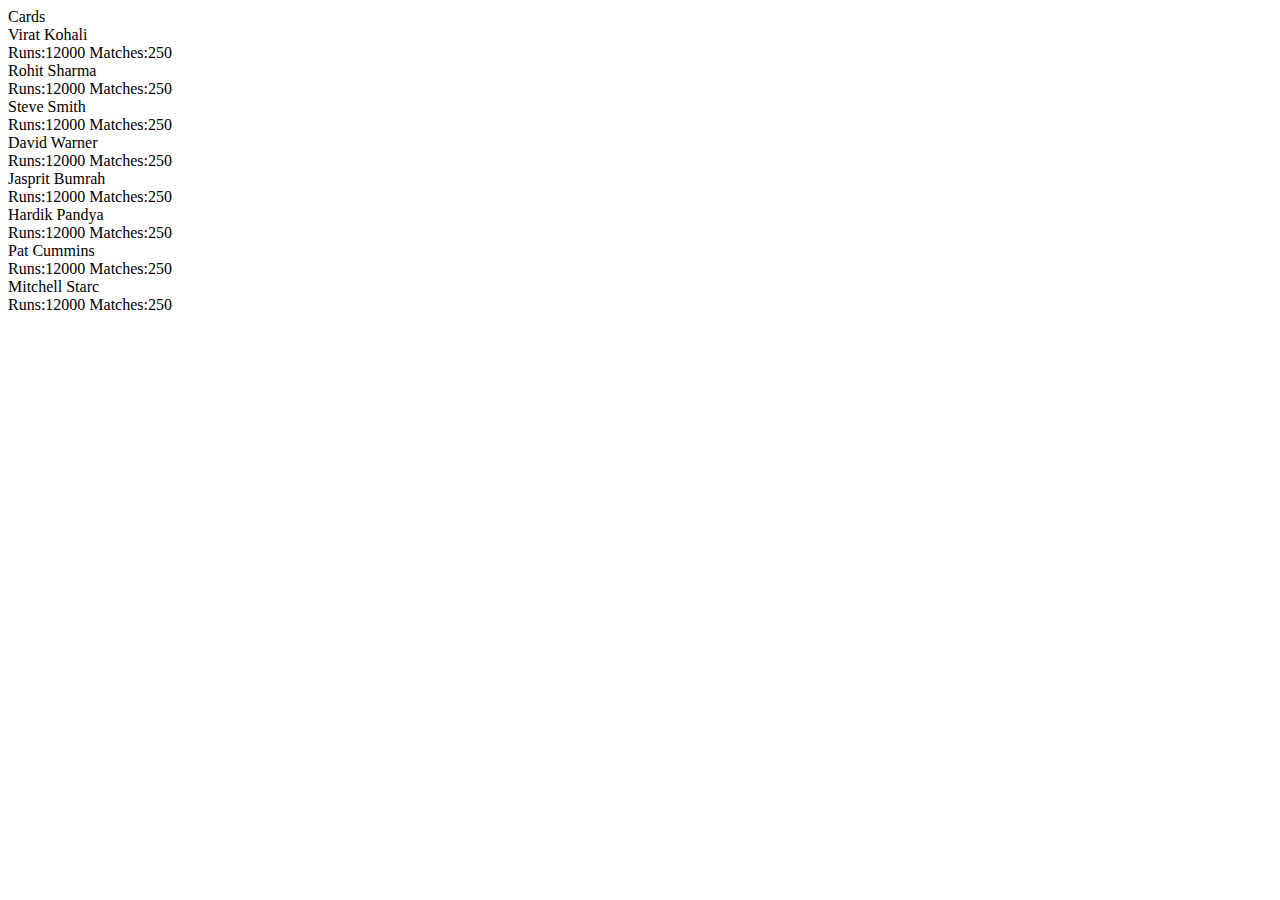
==== card1.html @ 7f49ef7a "Add files via upload" ====
<html lang="en">
  <head>
    <meta charset="utf-8" />
    <meta name="viewport" content="width=device-width, initial-scale=1" />
    <title>Score Card</title>

    <link
      href="https://cdn.jsdelivr.net/npm/bootstrap@5.3.2/dist/css/bootstrap.min.css"
      rel="stylesheet"
      integrity="sha384-T3c6CoIi6uLrA9TneNEoa7RxnatzjcDSCmG1MXxSR1GAsXEV/Dwwykc2MPK8M2HN"
      crossorigin="anonymous"
    />
  </head>

  <body>
    <div class="container">
      <div class="row">
        <div class="col-12">
          <div class="card shadow mt-5">
            <div class="card-header text-bg-success h2">Cards</div>
            <div class="card-body mt-5 mb-5">
              <div class="row">
                <div class="col-12 col-sm-6 col-md-4 col-lg-6 col-xl-3 shadow ">
                  <div class="card-header text-bg-primary h4">Virat Kohali</div>
                  <div class="card-body">
                    <div align="center">
                        <img
                      src="https://picsum.photos/300/300?random=1"
                      class="img-fluid"
                      alt=""
                    />
                    </div>
                  </div>
                  <div class="card-footer ">Runs:12000 Matches:250</div>
                </div>
                <div class="col-12 col-sm-6 col-md-4 col-lg-6 col-xl-3 shadow">
                  <div class="card-header text-bg-primary h4">Rohit Sharma</div>
                  <div class="card-body">
                    <div align="center">
                        <img
                      src="https://picsum.photos/300/300?random=1"
                      class="img-fluid"
                      alt=""
                    />
                    </div>
                  </div>
                  <div class="card-footer ">Runs:12000 Matches:250</div>
                </div>
                <div class="col-12 col-sm-6 col-md-4 col-lg-6 col-xl-3 shadow">
                  <div class="card-header text-bg-warning h4">Steve Smith</div>
                  <div class="card-body">
                    <div align="center">
                        <img
                      src="https://picsum.photos/300/300?random=1"
                      class="img-fluid"
                      alt=""
                    />
                    </div>
                  </div>
                  <div class="card-footer ">Runs:12000 Matches:250</div>
                </div>
                <div class="col-12 col-sm-6 col-md-4 col-lg-6 col-xl-3  shadow">
                  <div class="card-header text-bg-warning h4">David Warner</div>

                  <div class="card-body">
                    <div align="center">
                        <img
                      src="https://picsum.photos/300/300?random=1"
                      class="img-fluid"
                      alt=""
                    />
                    </div>
                  </div>
                  <div class="card-footer ">Runs:12000 Matches:250</div>
                </div>
              </div>
              <div class="row mt-5 mb-5">
                <div class="col-12 col-sm-6 col-md-4 col-lg-6 col-xl-3 shadow">
                  <div class="card-header text-bg-primary h4">
                    Jasprit Bumrah
                  </div>
                  <div class="card-body">
                    <div align="center">
                        <img
                      src="https://picsum.photos/300/300?random=1"
                      class="img-fluid"
                      alt=""
                    />
                    </div>
                  </div>
                  <div class="card-footer ">Runs:12000 Matches:250</div>
                </div>
                <div class="col-12 col-sm-6 col-md-4 col-lg-6 col-xl-3 shadow">
                  <div class="card-header text-bg-primary h4">
                    Hardik Pandya
                  </div>
                  <div class="card-body">
                    <div align="center">
                        <img
                      src="https://picsum.photos/300/300?random=1"
                      class="img-fluid"
                      alt=""
                    />
                    </div>
                  </div>
                  <div class="card-footer ">Runs:12000 Matches:250</div>
                </div>
                <div class="col-12 col-sm-6 col-md-4 col-lg-6 col-xl-3 shadow">
                  <div class="card-header text-bg-warning h4">Pat Cummins</div>
                  <div class="card-body">
                    <div align="center">
                        <img
                      src="https://picsum.photos/300/300?random=1"
                      class="img-fluid"
                      alt=""
                    />
                    </div>
                  </div>
                  <div class="card-footer ">Runs:12000 Matches:250</div>
                </div>
                <div class="col-12 col-sm-6 col-md-4 col-lg-6 col-xl-3 shadow">
                  <div class="card-header text-bg-warning h4">
                    Mitchell Starc
                  </div>
                  <div class="card-body">
                    <div align="center">
                        <img
                      src="https://picsum.photos/300/300?random=1"
                      class="img-fluid"
                      alt=""
                    />
                    </div>
                  </div>
                  <div class="card-footer ">Runs:12000 Matches:250</div>
                </div>
              </div>
            </div>
          </div>
        </div>
      </div>
    </div>
    <script
      src="https://cdn.jsdelivr.net/npm/bootstrap@5.3.2/dist/js/bootstrap.bundle.min.js"
      integrity="sha384-C6RzsynM9kWDrMNeT87bh95OGNyZPhcTNXj1NW7RuBCsyN/o0jlpcV8Qyq46cDfL"
      crossorigin="anonymous"
    ></script>
  </body>
</html>
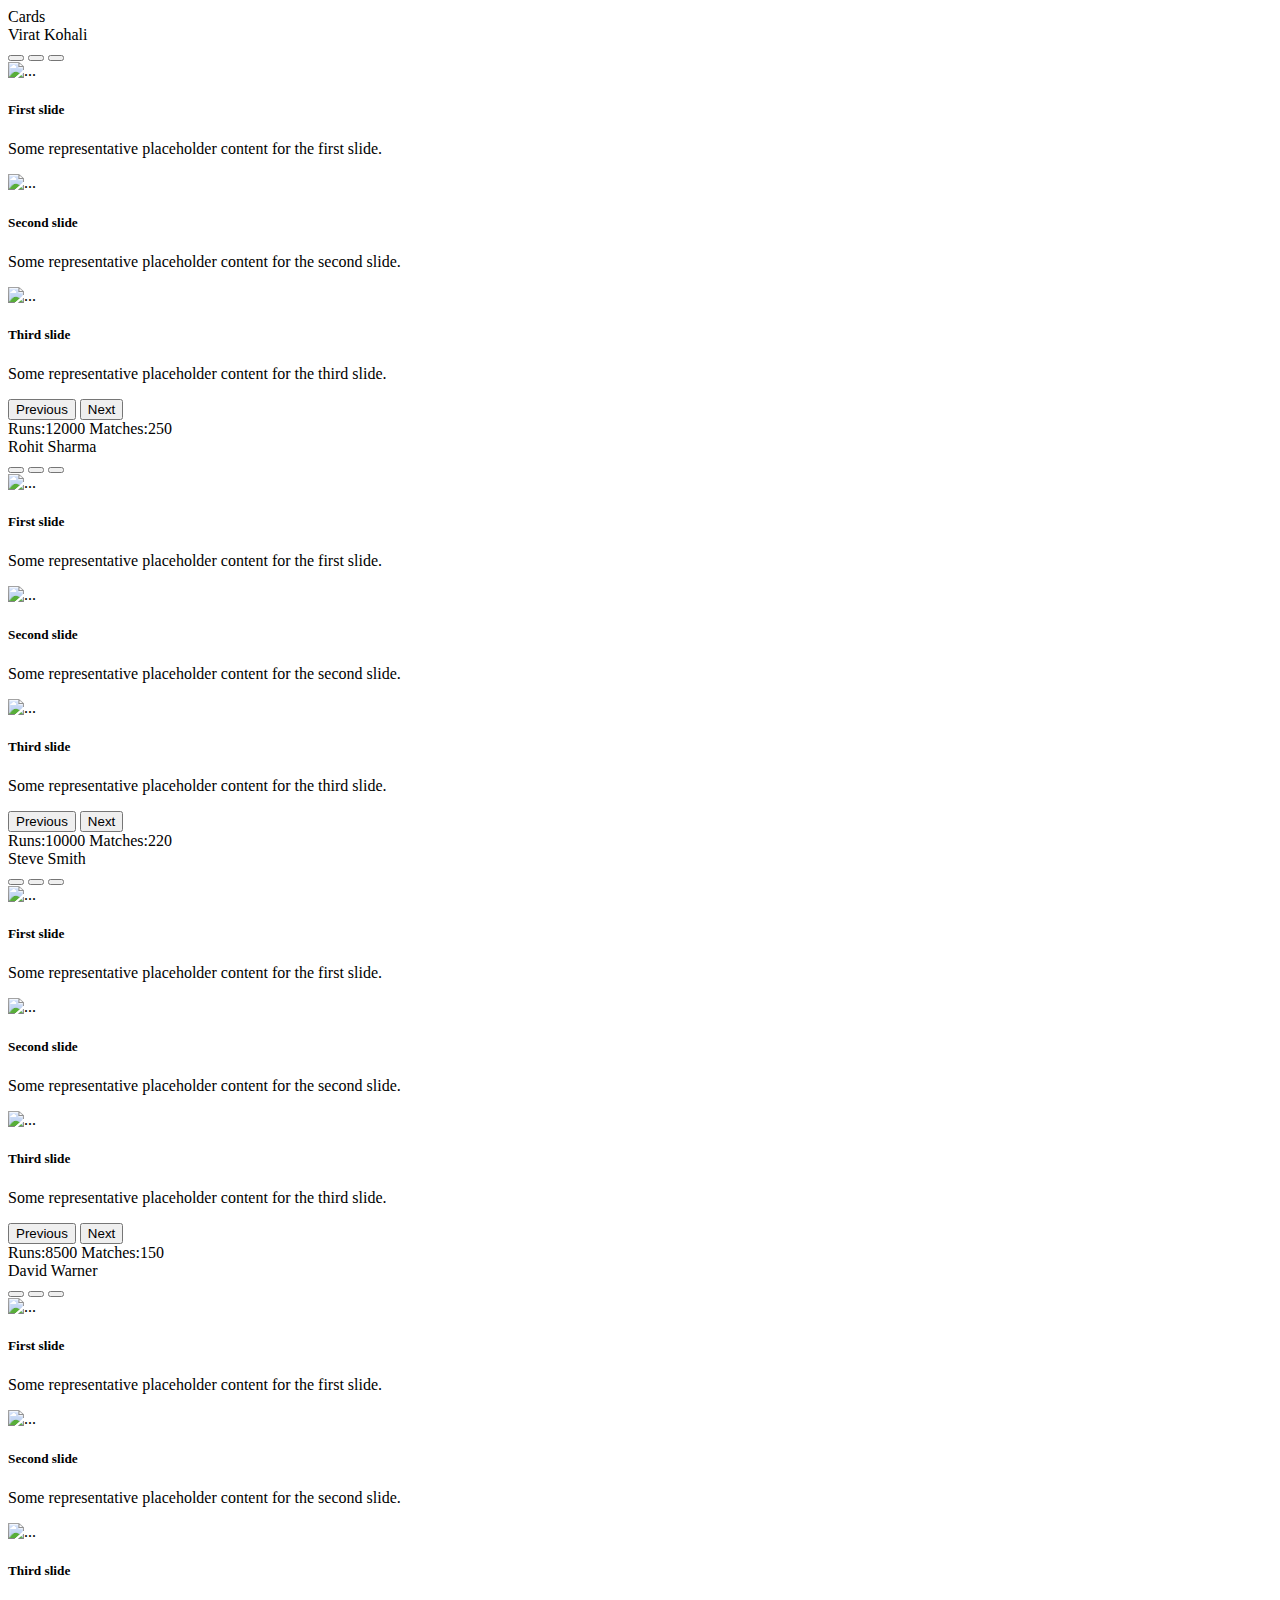
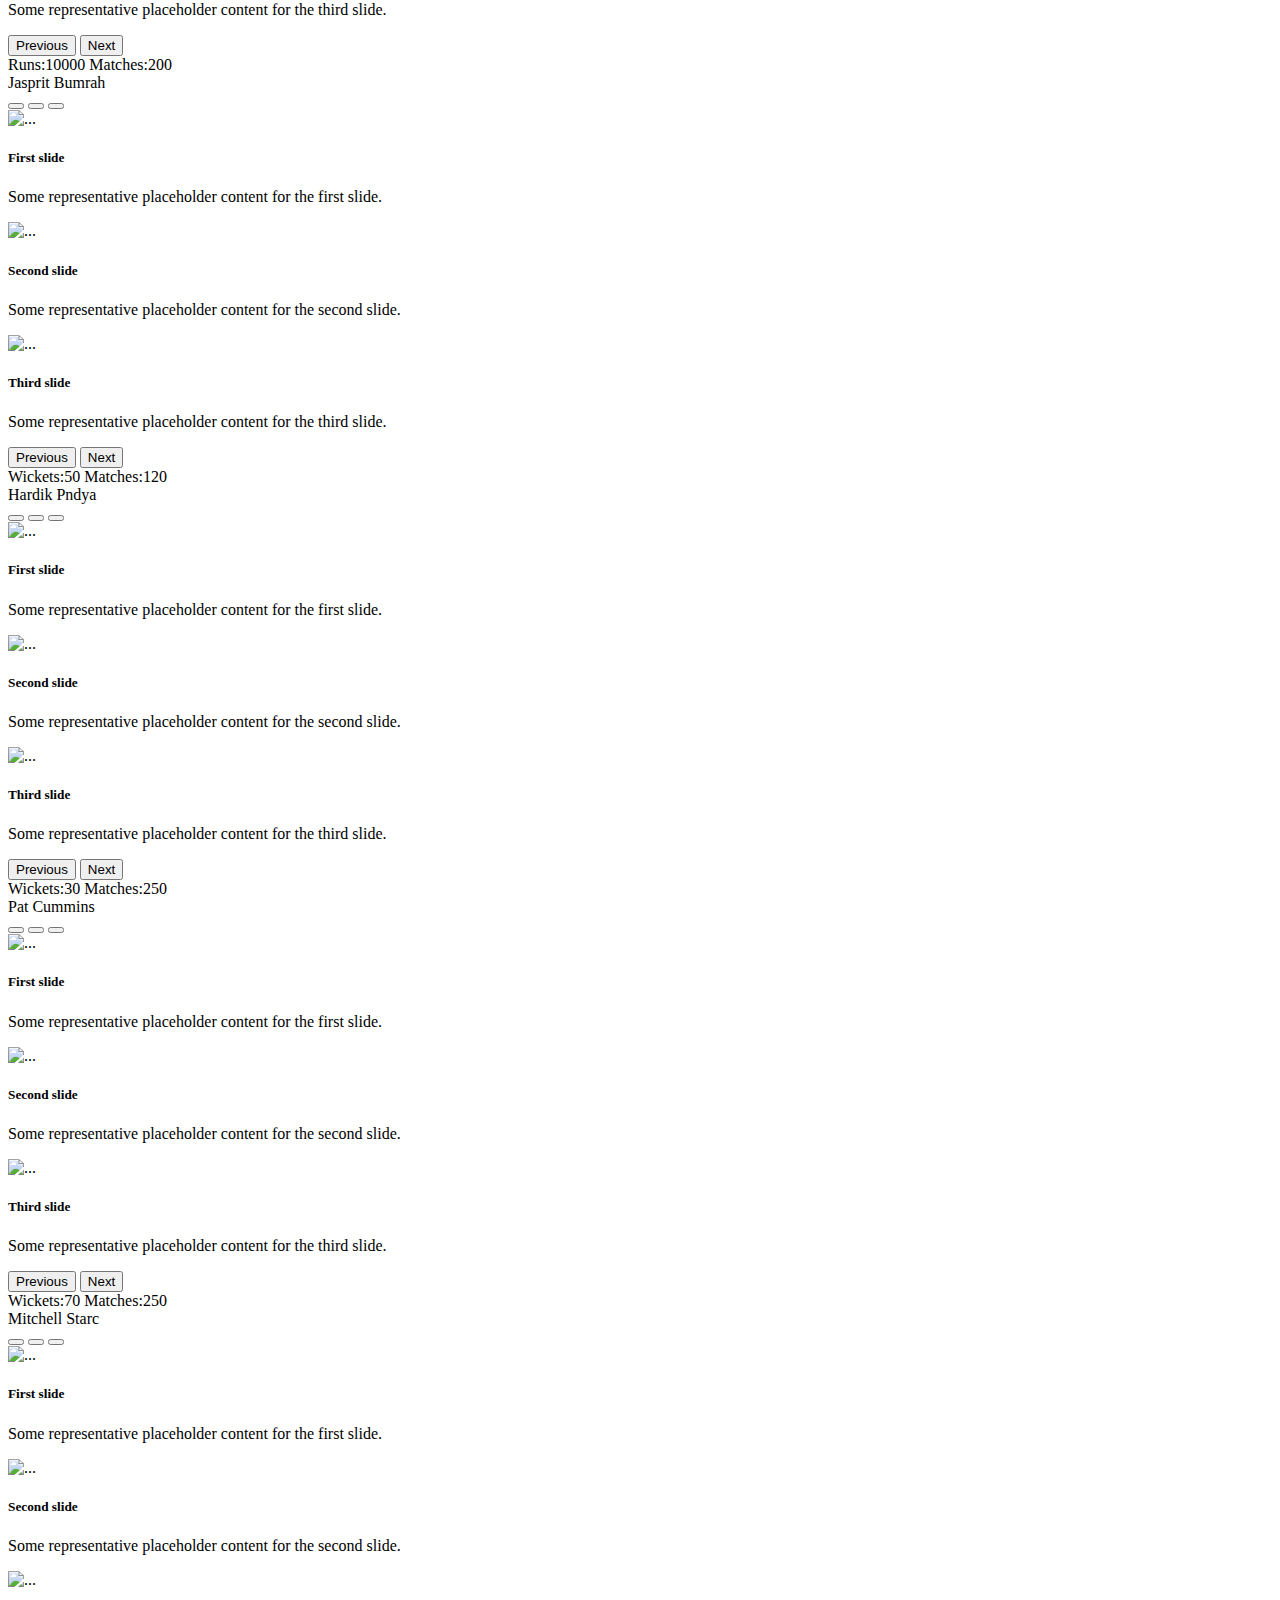
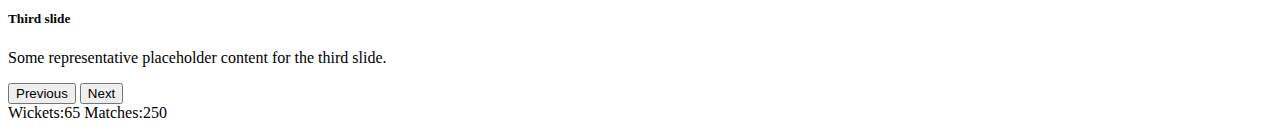
==== commit 169f6136: "Add files via upload" ====
--- a/card1.html
+++ b/card1.html
@@ -1,148 +1,495 @@
 <html lang="en">
-  <head>
-    <meta charset="utf-8" />
-    <meta name="viewport" content="width=device-width, initial-scale=1" />
-    <title>Score Card</title>
-
-    <link
-      href="https://cdn.jsdelivr.net/npm/bootstrap@5.3.2/dist/css/bootstrap.min.css"
-      rel="stylesheet"
-      integrity="sha384-T3c6CoIi6uLrA9TneNEoa7RxnatzjcDSCmG1MXxSR1GAsXEV/Dwwykc2MPK8M2HN"
-      crossorigin="anonymous"
-    />
-  </head>
-
-  <body>
-    <div class="container">
-      <div class="row">
-        <div class="col-12">
-          <div class="card shadow mt-5">
-            <div class="card-header text-bg-success h2">Cards</div>
-            <div class="card-body mt-5 mb-5">
-              <div class="row">
-                <div class="col-12 col-sm-6 col-md-4 col-lg-6 col-xl-3 shadow ">
-                  <div class="card-header text-bg-primary h4">Virat Kohali</div>
-                  <div class="card-body">
-                    <div align="center">
-                        <img
-                      src="https://picsum.photos/300/300?random=1"
-                      class="img-fluid"
-                      alt=""
-                    />
-                    </div>
-                  </div>
-                  <div class="card-footer ">Runs:12000 Matches:250</div>
-                </div>
-                <div class="col-12 col-sm-6 col-md-4 col-lg-6 col-xl-3 shadow">
-                  <div class="card-header text-bg-primary h4">Rohit Sharma</div>
-                  <div class="card-body">
-                    <div align="center">
-                        <img
-                      src="https://picsum.photos/300/300?random=1"
-                      class="img-fluid"
-                      alt=""
-                    />
-                    </div>
-                  </div>
-                  <div class="card-footer ">Runs:12000 Matches:250</div>
-                </div>
-                <div class="col-12 col-sm-6 col-md-4 col-lg-6 col-xl-3 shadow">
-                  <div class="card-header text-bg-warning h4">Steve Smith</div>
-                  <div class="card-body">
-                    <div align="center">
-                        <img
-                      src="https://picsum.photos/300/300?random=1"
-                      class="img-fluid"
-                      alt=""
-                    />
-                    </div>
-                  </div>
-                  <div class="card-footer ">Runs:12000 Matches:250</div>
-                </div>
-                <div class="col-12 col-sm-6 col-md-4 col-lg-6 col-xl-3  shadow">
-                  <div class="card-header text-bg-warning h4">David Warner</div>
-
-                  <div class="card-body">
-                    <div align="center">
-                        <img
-                      src="https://picsum.photos/300/300?random=1"
-                      class="img-fluid"
-                      alt=""
-                    />
-                    </div>
-                  </div>
-                  <div class="card-footer ">Runs:12000 Matches:250</div>
-                </div>
-              </div>
-              <div class="row mt-5 mb-5">
-                <div class="col-12 col-sm-6 col-md-4 col-lg-6 col-xl-3 shadow">
+
+<head>
+  <meta charset="utf-8" />
+  <meta name="viewport" content="width=device-width, initial-scale=1" />
+  <title>Score Card</title>
+
+  <link href="https://cdn.jsdelivr.net/npm/bootstrap@5.3.2/dist/css/bootstrap.min.css" rel="stylesheet"
+    integrity="sha384-T3c6CoIi6uLrA9TneNEoa7RxnatzjcDSCmG1MXxSR1GAsXEV/Dwwykc2MPK8M2HN" crossorigin="anonymous" />
+</head>
+
+<body>
+  <div class="container">
+    <div class="row mt-5">
+      <div class="col-12 mt-5">
+        <div class="card shadow ">
+          <div class="card-header text-bg-success h2">Cards</div>
+          <div class="card-body">
+
+            <div class="row mt-5">
+
+              <div class="col-12 col-sm-6 col-md-4 col-lg-6 col-xl-3 ">
+                <div class="card shadow">
+                  <div class="card-header text-bg-primary h4">
+                    Virat Kohali
+                  </div>
+                  <div class="card-body">
+                    <div id="carouselExampleCaptions" class="carousel slide">
+                      <div class="carousel-indicators">
+                        <button type="button" data-bs-target="#carouselExampleCaptions" data-bs-slide-to="0"
+                          class="active" aria-current="true" aria-label="Slide 1"></button>
+                        <button type="button" data-bs-target="#carouselExampleCaptions" data-bs-slide-to="1"
+                          aria-label="Slide 2"></button>
+                        <button type="button" data-bs-target="#carouselExampleCaptions" data-bs-slide-to="2"
+                          aria-label="Slide 3"></button>
+                      </div>
+                      <div class="carousel-inner">
+                        <div class="carousel-item active">
+                          <img src="https://picsum.photos/300/300?random=1" class="d-block w-100" alt="...">
+                          <div class="carousel-caption d-none d-md-block">
+                            <h5>First slide </h5>
+                            <p>Some representative placeholder content for the first slide.</p>
+                          </div>
+                        </div>
+                        <div class="carousel-item">
+                          <img src="https://picsum.photos/300/300?random=2" class="d-block w-100" alt="...">
+                          <div class="carousel-caption d-none d-md-block">
+                            <h5>Second slide </h5>
+                            <p>Some representative placeholder content for the second slide.</p>
+                          </div>
+                        </div>
+                        <div class="carousel-item">
+                          <img src="https://picsum.photos/300/300?random=3" class="d-block w-100" alt="...">
+                          <div class="carousel-caption d-none d-md-block">
+                            <h5>Third slide </h5>
+                            <p>Some representative placeholder content for the third slide.</p>
+                          </div>
+                        </div>
+                      </div>
+                      <button class="carousel-control-prev" type="button" data-bs-target="#carouselExampleCaptions"
+                        data-bs-slide="prev">
+                        <span class="carousel-control-prev-icon" aria-hidden="true"></span>
+                        <span class="visually-hidden">Previous</span>
+                      </button>
+                      <button class="carousel-control-next" type="button" data-bs-target="#carouselExampleCaptions"
+                        data-bs-slide="next">
+                        <span class="carousel-control-next-icon" aria-hidden="true"></span>
+                        <span class="visually-hidden">Next</span>
+                      </button>
+                    </div>
+                  </div>
+                  <div class="card-footer ">
+                    Runs:12000 Matches:250
+                  </div>
+                </div>
+              </div>
+
+
+              <div class="col-12 col-sm-6 col-md-4 col-lg-6 col-xl-3 ">
+                <div class="card shadow">
+                  <div class="card-header text-bg-primary h4">
+                    Rohit Sharma
+                  </div>
+                  <div class="card-body">
+                    <div id="carouselExampleCaptions1" class="carousel slide">
+                      <div class="carousel-indicators">
+                        <button type="button" data-bs-target="#carouselExampleCaptions1" data-bs-slide-to="0"
+                          class="active" aria-current="true" aria-label="Slide 1"></button>
+                        <button type="button" data-bs-target="#carouselExampleCaptions1" data-bs-slide-to="1"
+                          aria-label="Slide 2"></button>
+                        <button type="button" data-bs-target="#carouselExampleCaptions1" data-bs-slide-to="2"
+                          aria-label="Slide 3"></button>
+                      </div>
+                      <div class="carousel-inner">
+                        <div class="carousel-item active">
+                          <img src="https://picsum.photos/300/300?random=4" class="d-block w-100" alt="...">
+                          <div class="carousel-caption d-none d-md-block">
+                            <h5>First slide </h5>
+                            <p>Some representative placeholder content for the first slide.</p>
+                          </div>
+                        </div>
+                        <div class="carousel-item">
+                          <img src="https://picsum.photos/300/300?random=5" class="d-block w-100" alt="...">
+                          <div class="carousel-caption d-none d-md-block">
+                            <h5>Second slide </h5>
+                            <p>Some representative placeholder content for the second slide.</p>
+                          </div>
+                        </div>
+                        <div class="carousel-item">
+                          <img src="https://picsum.photos/300/300?random=6" class="d-block w-100" alt="...">
+                          <div class="carousel-caption d-none d-md-block">
+                            <h5>Third slide </h5>
+                            <p>Some representative placeholder content for the third slide.</p>
+                          </div>
+                        </div>
+                      </div>
+                      <button class="carousel-control-prev" type="button" data-bs-target="#carouselExampleCaptions1"
+                        data-bs-slide="prev">
+                        <span class="carousel-control-prev-icon" aria-hidden="true"></span>
+                        <span class="visually-hidden">Previous</span>
+                      </button>
+                      <button class="carousel-control-next" type="button" data-bs-target="#carouselExampleCaptions1"
+                        data-bs-slide="next">
+                        <span class="carousel-control-next-icon" aria-hidden="true"></span>
+                        <span class="visually-hidden">Next</span>
+                      </button>
+                    </div>
+                  </div>
+                  <div class="card-footer ">
+                    Runs:10000 Matches:220
+                  </div>
+                </div>
+              </div>
+
+
+              <div class="col-12 col-sm-6 col-md-4 col-lg-6 col-xl-3 ">
+                <div class="card shadow">
+                  <div class="card-header text-bg-warning h4">
+                    Steve Smith
+                  </div>
+                  <div class="card-body">
+                    <div id="carouselExampleCaptions2" class="carousel slide">
+                      <div class="carousel-indicators">
+                        <button type="button" data-bs-target="#carouselExampleCaptions2" data-bs-slide-to="0"
+                          class="active" aria-current="true" aria-label="Slide 1"></button>
+                        <button type="button" data-bs-target="#carouselExampleCaptions2" data-bs-slide-to="1"
+                          aria-label="Slide 2"></button>
+                        <button type="button" data-bs-target="#carouselExampleCaptions2" data-bs-slide-to="2"
+                          aria-label="Slide 3"></button>
+                      </div>
+                      <div class="carousel-inner">
+                        <div class="carousel-item active">
+                          <img src="https://picsum.photos/300/300?random=7" class="d-block w-100" alt="...">
+                          <div class="carousel-caption d-none d-md-block">
+                            <h5>First slide </h5>
+                            <p>Some representative placeholder content for the first slide.</p>
+                          </div>
+                        </div>
+                        <div class="carousel-item">
+                          <img src="https://picsum.photos/300/300?random=8" class="d-block w-100" alt="...">
+                          <div class="carousel-caption d-none d-md-block">
+                            <h5>Second slide </h5>
+                            <p>Some representative placeholder content for the second slide.</p>
+                          </div>
+                        </div>
+                        <div class="carousel-item">
+                          <img src="https://picsum.photos/300/300?random=9" class="d-block w-100" alt="...">
+                          <div class="carousel-caption d-none d-md-block">
+                            <h5>Third slide </h5>
+                            <p>Some representative placeholder content for the third slide.</p>
+                          </div>
+                        </div>
+                      </div>
+                      <button class="carousel-control-prev" type="button" data-bs-target="#carouselExampleCaptions2"
+                        data-bs-slide="prev">
+                        <span class="carousel-control-prev-icon" aria-hidden="true"></span>
+                        <span class="visually-hidden">Previous</span>
+                      </button>
+                      <button class="carousel-control-next" type="button" data-bs-target="#carouselExampleCaptions2"
+                        data-bs-slide="next">
+                        <span class="carousel-control-next-icon" aria-hidden="true"></span>
+                        <span class="visually-hidden">Next</span>
+                      </button>
+                    </div>
+                  </div>
+                  <div class="card-footer ">
+                    Runs:8500 Matches:150
+                  </div>
+                </div>
+              </div>
+
+
+              <div class="col-12 col-sm-6 col-md-4 col-lg-6 col-xl-3 ">
+                <div class="card shadow">
+                  <div class="card-header text-bg-warning h4">
+                    David Warner
+                  </div>
+                  <div class="card-body">
+                    <div id="carouselExampleCaptions3" class="carousel slide">
+                      <div class="carousel-indicators">
+                        <button type="button" data-bs-target="#carouselExampleCaptions3" data-bs-slide-to="0"
+                          class="active" aria-current="true" aria-label="Slide 1"></button>
+                        <button type="button" data-bs-target="#carouselExampleCaptions3" data-bs-slide-to="1"
+                          aria-label="Slide 2"></button>
+                        <button type="button" data-bs-target="#carouselExampleCaptions3" data-bs-slide-to="2"
+                          aria-label="Slide 3"></button>
+                      </div>
+                      <div class="carousel-inner">
+                        <div class="carousel-item active">
+                          <img src="https://picsum.photos/300/300?random=10" class="d-block w-100" alt="...">
+                          <div class="carousel-caption d-none d-md-block">
+                            <h5>First slide </h5>
+                            <p>Some representative placeholder content for the first slide.</p>
+                          </div>
+                        </div>
+                        <div class="carousel-item">
+                          <img src="https://picsum.photos/300/300?random=11" class="d-block w-100" alt="...">
+                          <div class="carousel-caption d-none d-md-block">
+                            <h5>Second slide </h5>
+                            <p>Some representative placeholder content for the second slide.</p>
+                          </div>
+                        </div>
+                        <div class="carousel-item">
+                          <img src="https://picsum.photos/300/300?random=12" class="d-block w-100" alt="...">
+                          <div class="carousel-caption d-none d-md-block">
+                            <h5>Third slide </h5>
+                            <p>Some representative placeholder content for the third slide.</p>
+                          </div>
+                        </div>
+                      </div>
+                      <button class="carousel-control-prev" type="button" data-bs-target="#carouselExampleCaptions3"
+                        data-bs-slide="prev">
+                        <span class="carousel-control-prev-icon" aria-hidden="true"></span>
+                        <span class="visually-hidden">Previous</span>
+                      </button>
+                      <button class="carousel-control-next" type="button" data-bs-target="#carouselExampleCaptions3"
+                        data-bs-slide="next">
+                        <span class="carousel-control-next-icon" aria-hidden="true"></span>
+                        <span class="visually-hidden">Next</span>
+                      </button>
+                    </div>
+                  </div>
+                  <div class="card-footer ">
+                    Runs:10000 Matches:200
+                  </div>
+                </div>
+              </div>
+
+
+            </div>
+
+
+            <div class="row mt-5">
+
+              <div class="col-12 col-sm-6 col-md-4 col-lg-6 col-xl-3 ">
+                <div class="card shadow">
                   <div class="card-header text-bg-primary h4">
                     Jasprit Bumrah
                   </div>
                   <div class="card-body">
-                    <div align="center">
-                        <img
-                      src="https://picsum.photos/300/300?random=1"
-                      class="img-fluid"
-                      alt=""
-                    />
-                    </div>
-                  </div>
-                  <div class="card-footer ">Runs:12000 Matches:250</div>
-                </div>
-                <div class="col-12 col-sm-6 col-md-4 col-lg-6 col-xl-3 shadow">
+                    <div id="carouselExampleCaptions5" class="carousel slide">
+                      <div class="carousel-indicators">
+                        <button type="button" data-bs-target="#carouselExampleCaptions5" data-bs-slide-to="0"
+                          class="active" aria-current="true" aria-label="Slide 1"></button>
+                        <button type="button" data-bs-target="#carouselExampleCaptions5" data-bs-slide-to="1"
+                          aria-label="Slide 2"></button>
+                        <button type="button" data-bs-target="#carouselExampleCaptions5" data-bs-slide-to="2"
+                          aria-label="Slide 3"></button>
+                      </div>
+                      <div class="carousel-inner">
+                        <div class="carousel-item active">
+                          <img src="https://picsum.photos/300/300?random=17" class="d-block w-100" alt="...">
+                          <div class="carousel-caption d-none d-md-block">
+                            <h5>First slide </h5>
+                            <p>Some representative placeholder content for the first slide.</p>
+                          </div>
+                        </div>
+                        <div class="carousel-item">
+                          <img src="https://picsum.photos/300/300?random=18" class="d-block w-100" alt="...">
+                          <div class="carousel-caption d-none d-md-block">
+                            <h5>Second slide </h5>
+                            <p>Some representative placeholder content for the second slide.</p>
+                          </div>
+                        </div>
+                        <div class="carousel-item">
+                          <img src="https://picsum.photos/300/300?random=19" class="d-block w-100" alt="...">
+                          <div class="carousel-caption d-none d-md-block">
+                            <h5>Third slide </h5>
+                            <p>Some representative placeholder content for the third slide.</p>
+                          </div>
+                        </div>
+                      </div>
+                      <button class="carousel-control-prev" type="button" data-bs-target="#carouselExampleCaptions5"
+                        data-bs-slide="prev">
+                        <span class="carousel-control-prev-icon" aria-hidden="true"></span>
+                        <span class="visually-hidden">Previous</span>
+                      </button>
+                      <button class="carousel-control-next" type="button" data-bs-target="#carouselExampleCaptions5"
+                        data-bs-slide="next">
+                        <span class="carousel-control-next-icon" aria-hidden="true"></span>
+                        <span class="visually-hidden">Next</span>
+                      </button>
+                    </div>
+                  </div>
+                  <div class="card-footer ">
+                    Wickets:50 Matches:120
+                  </div>
+                </div>
+              </div>
+
+
+              <div class="col-12 col-sm-6 col-md-4 col-lg-6 col-xl-3 ">
+                <div class="card shadow">
                   <div class="card-header text-bg-primary h4">
-                    Hardik Pandya
-                  </div>
-                  <div class="card-body">
-                    <div align="center">
-                        <img
-                      src="https://picsum.photos/300/300?random=1"
-                      class="img-fluid"
-                      alt=""
-                    />
-                    </div>
-                  </div>
-                  <div class="card-footer ">Runs:12000 Matches:250</div>
-                </div>
-                <div class="col-12 col-sm-6 col-md-4 col-lg-6 col-xl-3 shadow">
-                  <div class="card-header text-bg-warning h4">Pat Cummins</div>
-                  <div class="card-body">
-                    <div align="center">
-                        <img
-                      src="https://picsum.photos/300/300?random=1"
-                      class="img-fluid"
-                      alt=""
-                    />
-                    </div>
-                  </div>
-                  <div class="card-footer ">Runs:12000 Matches:250</div>
-                </div>
-                <div class="col-12 col-sm-6 col-md-4 col-lg-6 col-xl-3 shadow">
+                    Hardik Pndya
+                  </div>
+                  <div class="card-body">
+                    <div id="carouselExampleCaptions6" class="carousel slide">
+                      <div class="carousel-indicators">
+                        <button type="button" data-bs-target="#carouselExampleCaptions6" data-bs-slide-to="0"
+                          class="active" aria-current="true" aria-label="Slide 1"></button>
+                        <button type="button" data-bs-target="#carouselExampleCaptions6" data-bs-slide-to="1"
+                          aria-label="Slide 2"></button>
+                        <button type="button" data-bs-target="#carouselExampleCaptions6" data-bs-slide-to="2"
+                          aria-label="Slide 3"></button>
+                      </div>
+                      <div class="carousel-inner">
+                        <div class="carousel-item active">
+                          <img src="https://picsum.photos/300/300?random=20" class="d-block w-100" alt="...">
+                          <div class="carousel-caption d-none d-md-block">
+                            <h5>First slide </h5>
+                            <p>Some representative placeholder content for the first slide.</p>
+                          </div>
+                        </div>
+                        <div class="carousel-item">
+                          <img src="https://picsum.photos/300/300?random=21" class="d-block w-100" alt="...">
+                          <div class="carousel-caption d-none d-md-block">
+                            <h5>Second slide </h5>
+                            <p>Some representative placeholder content for the second slide.</p>
+                          </div>
+                        </div>
+                        <div class="carousel-item">
+                          <img src="https://picsum.photos/300/300?random=22" class="d-block w-100" alt="...">
+                          <div class="carousel-caption d-none d-md-block">
+                            <h5>Third slide </h5>
+                            <p>Some representative placeholder content for the third slide.</p>
+                          </div>
+                        </div>
+                      </div>
+                      <button class="carousel-control-prev" type="button" data-bs-target="#carouselExampleCaptions6"
+                        data-bs-slide="prev">
+                        <span class="carousel-control-prev-icon" aria-hidden="true"></span>
+                        <span class="visually-hidden">Previous</span>
+                      </button>
+                      <button class="carousel-control-next" type="button" data-bs-target="#carouselExampleCaptions6"
+                        data-bs-slide="next">
+                        <span class="carousel-control-next-icon" aria-hidden="true"></span>
+                        <span class="visually-hidden">Next</span>
+                      </button>
+                    </div>
+                  </div>
+                  <div class="card-footer ">
+                    Wickets:30 Matches:250
+                  </div>
+                </div>
+              </div>
+
+
+              <div class="col-12 col-sm-6 col-md-4 col-lg-6 col-xl-3 ">
+                <div class="card shadow">
+                  <div class="card-header text-bg-warning h4">
+                    Pat Cummins
+                  </div>
+                  <div class="card-body">
+                    <div id="carouselExampleCaptions7" class="carousel slide">
+                      <div class="carousel-indicators">
+                        <button type="button" data-bs-target="#carouselExampleCaptions7" data-bs-slide-to="0"
+                          class="active" aria-current="true" aria-label="Slide 1"></button>
+                        <button type="button" data-bs-target="#carouselExampleCaptions7" data-bs-slide-to="1"
+                          aria-label="Slide 2"></button>
+                        <button type="button" data-bs-target="#carouselExampleCaptions7" data-bs-slide-to="2"
+                          aria-label="Slide 3"></button>
+                      </div>
+                      <div class="carousel-inner">
+                        <div class="carousel-item active">
+                          <img src="https://picsum.photos/300/300?random=23" class="d-block w-100" alt="...">
+                          <div class="carousel-caption d-none d-md-block">
+                            <h5>First slide </h5>
+                            <p>Some representative placeholder content for the first slide.</p>
+                          </div>
+                        </div>
+                        <div class="carousel-item">
+                          <img src="https://picsum.photos/300/300?random=24" class="d-block w-100" alt="...">
+                          <div class="carousel-caption d-none d-md-block">
+                            <h5>Second slide </h5>
+                            <p>Some representative placeholder content for the second slide.</p>
+                          </div>
+                        </div>
+                        <div class="carousel-item">
+                          <img src="https://picsum.photos/300/300?random=25" class="d-block w-100" alt="...">
+                          <div class="carousel-caption d-none d-md-block">
+                            <h5>Third slide </h5>
+                            <p>Some representative placeholder content for the third slide.</p>
+                          </div>
+                        </div>
+                      </div>
+                      <button class="carousel-control-prev" type="button" data-bs-target="#carouselExampleCaptions7"
+                        data-bs-slide="prev">
+                        <span class="carousel-control-prev-icon" aria-hidden="true"></span>
+                        <span class="visually-hidden">Previous</span>
+                      </button>
+                      <button class="carousel-control-next" type="button" data-bs-target="#carouselExampleCaptions7"
+                        data-bs-slide="next">
+                        <span class="carousel-control-next-icon" aria-hidden="true"></span>
+                        <span class="visually-hidden">Next</span>
+                      </button>
+                    </div>
+                  </div>
+                  <div class="card-footer ">
+                    Wickets:70 Matches:250
+                  </div>
+                </div>
+              </div>
+
+
+              <div class="col-12 col-sm-6 col-md-4 col-lg-6 col-xl-3 ">
+                <div class="card shadow">
                   <div class="card-header text-bg-warning h4">
                     Mitchell Starc
                   </div>
                   <div class="card-body">
-                    <div align="center">
-                        <img
-                      src="https://picsum.photos/300/300?random=1"
-                      class="img-fluid"
-                      alt=""
-                    />
-                    </div>
-                  </div>
-                  <div class="card-footer ">Runs:12000 Matches:250</div>
-                </div>
-              </div>
+                    <div id="carouselExampleCaptions8" class="carousel slide">
+                      <div class="carousel-indicators">
+                        <button type="button" data-bs-target="#carouselExampleCaptions8" data-bs-slide-to="0"
+                          class="active" aria-current="true" aria-label="Slide 1"></button>
+                        <button type="button" data-bs-target="#carouselExampleCaptions8" data-bs-slide-to="1"
+                          aria-label="Slide 2"></button>
+                        <button type="button" data-bs-target="#carouselExampleCaptions8" data-bs-slide-to="2"
+                          aria-label="Slide 3"></button>
+                      </div>
+                      <div class="carousel-inner">
+                        <div class="carousel-item active">
+                          <img src="https://picsum.photos/300/300?random=26" class="d-block w-100" alt="...">
+                          <div class="carousel-caption d-none d-md-block">
+                            <h5>First slide </h5>
+                            <p>Some representative placeholder content for the first slide.</p>
+                          </div>
+                        </div>
+                        <div class="carousel-item">
+                          <img src="https://picsum.photos/300/300?random=27" class="d-block w-100" alt="...">
+                          <div class="carousel-caption d-none d-md-block">
+                            <h5>Second slide </h5>
+                            <p>Some representative placeholder content for the second slide.</p>
+                          </div>
+                        </div>
+                        <div class="carousel-item">
+                          <img src="https://picsum.photos/300/300?random=28" class="d-block w-100" alt="...">
+                          <div class="carousel-caption d-none d-md-block">
+                            <h5>Third slide </h5>
+                            <p>Some representative placeholder content for the third slide.</p>
+                          </div>
+                        </div>
+                      </div>
+                      <button class="carousel-control-prev" type="button" data-bs-target="#carouselExampleCaptions8"
+                        data-bs-slide="prev">
+                        <span class="carousel-control-prev-icon" aria-hidden="true"></span>
+                        <span class="visually-hidden">Previous</span>
+                      </button>
+                      <button class="carousel-control-next" type="button" data-bs-target="#carouselExampleCaptions8"
+                        data-bs-slide="next">
+                        <span class="carousel-control-next-icon" aria-hidden="true"></span>
+                        <span class="visually-hidden">Next</span>
+                      </button>
+                    </div>
+                  </div>
+                  <div class="card-footer ">
+                    Wickets:65 Matches:250
+                  </div>
+                </div>
+              </div>
+
+
             </div>
+
           </div>
         </div>
       </div>
     </div>
-    <script
-      src="https://cdn.jsdelivr.net/npm/bootstrap@5.3.2/dist/js/bootstrap.bundle.min.js"
-      integrity="sha384-C6RzsynM9kWDrMNeT87bh95OGNyZPhcTNXj1NW7RuBCsyN/o0jlpcV8Qyq46cDfL"
-      crossorigin="anonymous"
-    ></script>
-  </body>
-</html>
+  </div>
+  <script src="https://cdn.jsdelivr.net/npm/bootstrap@5.3.2/dist/js/bootstrap.bundle.min.js"
+    integrity="sha384-C6RzsynM9kWDrMNeT87bh95OGNyZPhcTNXj1NW7RuBCsyN/o0jlpcV8Qyq46cDfL"
+    crossorigin="anonymous"></script>
+</body>
+
+</html>